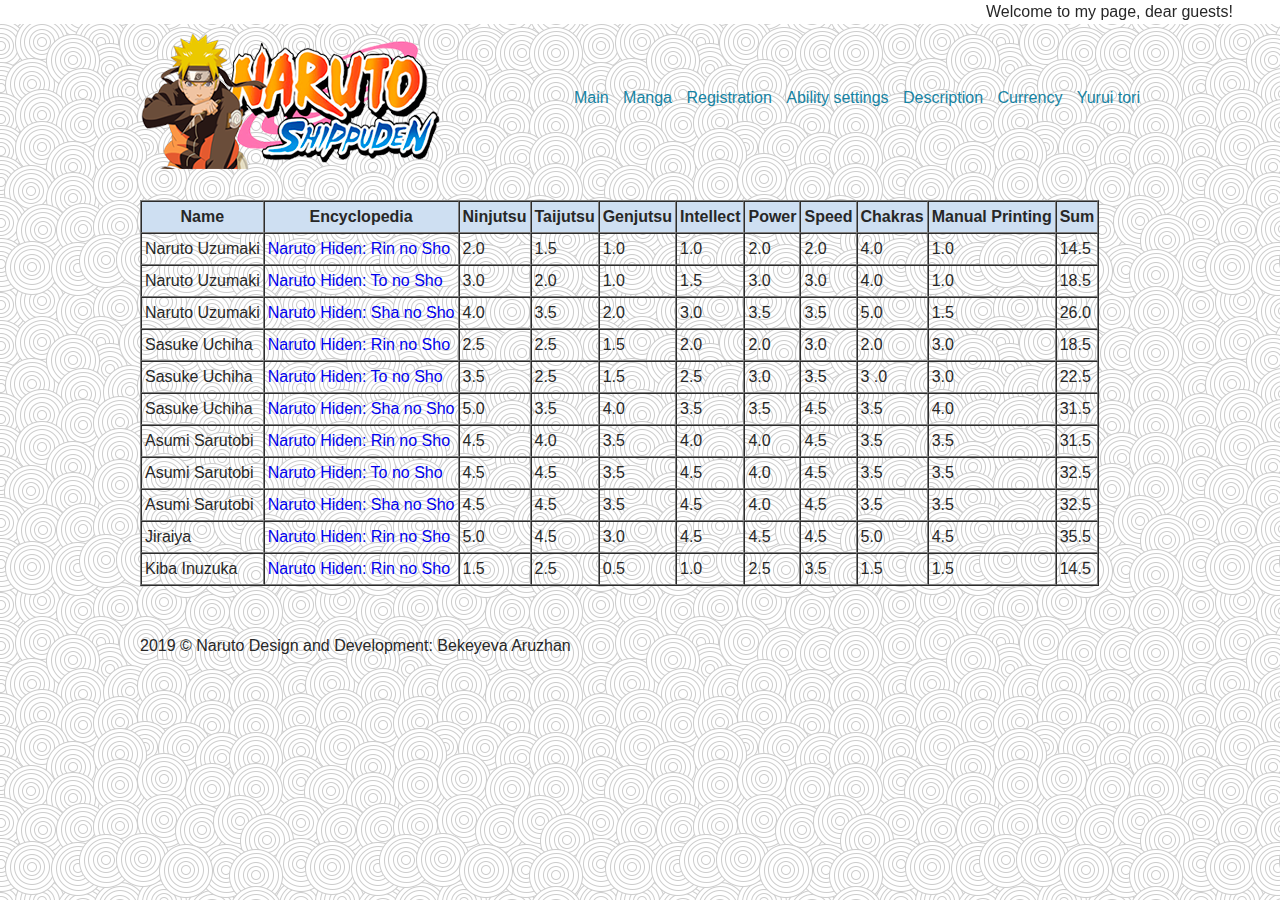
==== Ability settings.html @ f1c08a0a "tyjkl" ====
﻿
<!DOCTYPE html>
<html>
<head>
    <title>Naruto</title>
    <meta charset="UTF-8">
    <link rel="shortcut icon" type="image/x-icon" href="images/naruto.png">
    <link rel="stylesheet" href="style.css" media="all">


</head>

<body>
    <marquee behavior="alternate" direction="left" bgcolor="#fff">
        Welcome to my page, dear guests!
    </marquee>

    <div class="header">
        <div class="mid">
            <header>
                <div class="topmenu">
                    <aside>
                        <a href="Naruto.html"> Main</a>
                        <a href="https://jut.su/manga/"> Manga</a>
                        <a href="Registration.html"> Registration</a>
                        <a href="Ability settings.html"> Ability settings</a>
                        <a href="Description.html"> Description</a>
                        <a href="Currency.html"> Currency</a>
                        <a href="Flappy bird.html">Yurui tori</a>
                    </aside>
                </div>
                <img src="images/naruto_rasp.png" alt="Logotype of site" title="Logotype of site">
                </br></br>
                <article>

                    <table class="prettytable sortable" border="1" cellspacing="0" cellpadding="3">

                        <tr bgcolor="#cedff2">
                            <th>
                                Name
                            </th>
                            <th>
                                Encyclopedia
                            </th>
                            <th>
                                <b>Ninjutsu</b><br />
                            </th>
                            <th>
                                <b>Taijutsu</a></b><br />
                            </th>
                            <th>
                                <b>Genjutsu</a></b><br />
                            </th>
                            <th>
                                <b>Intellect</b><br />
                            </th>
                            <th>
                                <b>Power</b><br />
                            </th>
                            <th>
                                <b>Speed</b><br />
                            </th>
                            <th>
                                <b>Chakras</a></b><br />
                            </th>
                            <th>
                                <b>Manual Printing</a></b><br />
                            </th>
                            <th>
                                Sum
                            </th>
                        </tr>
                        <tr>
                            <td>
                            Naruto Uzumaki
                            </td>
                            <td>
                            <a href="https://naruto.fandom.com/wiki/Rin_no_Sho">Naruto Hiden: Rin no Sho</a>
                            </td>
                            <td>
                            2.0
                            </td>
                            <td>
                            1.5
                            </td>
                            <td>
                            1.0
                            </td>
                            <td>
                            1.0
                            </td>
                            <td>
                            2.0
                            </td>
                            <td>
                            2.0
                            </td>
                            <td>
                            4.0
                            </td>
                            <td>
                            1.0
                            </td>
                            <td>
                            14.5
                            </td>
                        </tr>
                        <tr>
                            <td class="to">
                                Naruto Uzumaki
                            </td>
                            <td class="to">
                                <a href="https://naruto.fandom.com/wiki/T%C5%8D_no_Sho">Naruto Hiden: To no Sho</a>

                            </td>
                            <td class="to">
                                3.0
                            </td>
                            <td class="to">
                                2.0
                            </td>
                            <td class="to">
                                1.0
                            </td>
                            <td class="to">
                                1.5
                            </td>
                            <td class="to">
                                3.0
                            </td>
                            <td class="to">
                                3.0
                            </td>
                            <td class="to">
                                4.0
                            </td>
                            <td class="to">
                                1.0
                            </td>
                            <td class="to">
                                18.5
                            </td>
                        </tr>
                        <tr>
                            <td class="sha">
                                Naruto Uzumaki
                            </td>
                            <td class="sha">
                                <a href="https://naruto.fandom.com/wiki/Sha_no_Sho">Naruto Hiden: Sha no Sho</a>
                            </td>
                            <td class="sha">
                                4.0
                            </td>
                            <td class="sha">
                                3.5
                            </td>
                            <td class="sha">
                                2.0
                            </td>
                            <td class="sha">
                                3.0
                            </td>
                            <td class="sha">
                                3.5
                            </td>
                            <td class="sha">
                                3.5
                            </td>
                            <td class="sha">
                                5.0
                            </td>
                            <td class="sha">
                                1.5
                            </td>
                            <td class="sha">
                                26.0
                            </td>
                        </tr>
                        <tr>
                            <td class="rin">
                                Sasuke Uchiha
                            </td>
                            <td class="rin">
                                <a href="https://naruto.fandom.com/wiki/Rin_no_Sho">Naruto Hiden: Rin no Sho</a>
                            </td>
                            <td class="rin">
                                2.5
                            </td>
                            <td class="rin">
                                2.5
                            </td>
                            <td class="rin">
                                1.5
                            </td>
                            <td class="rin">
                                2.0
                            </td>
                            <td class="rin">
                                2.0
                            </td>
                            <td class="rin">
                                3.0
                            </td>
                            <td class="rin">
                                2.0
                            </td>
                            <td class="rin">
                                3.0
                            </td>
                            <td class="rin">
                                18.5
                            </td>
                        </tr>
                        <tr>
                            <td class="to">
                                Sasuke Uchiha
                            </td>
                            <td class="to">
                                <a href="https://naruto.fandom.com/wiki/T%C5%8D_no_Sho">Naruto Hiden: To no Sho</a>
                            </td>
                            <td class="to">
                                3.5
                            </td>
                            <td class="to">
                                2.5
                            </td>
                            <td class="to">
                                1.5
                            </td>
                            <td class="to">
                                2.5
                            </td>
                            <td class="to">
                                3.0
                            </td>
                            <td class="to">
                                3.5
                            </td>
                            <td class="to">
                                3 .0
                            </td>
                            <td class="to">
                                3.0
                            </td>
                            <td class="to">
                                22.5
                            </td>
                        </tr>
                        <tr>
                            <td class="sha">
                                Sasuke Uchiha
                            </td>
                            <td class="sha">
                                <a href="https://naruto.fandom.com/wiki/Sha_no_Sho">Naruto Hiden: Sha no Sho</a>
                            </td>
                            <td class="sha">
                                5.0
                            </td>
                            <td class="sha">
                                3.5
                            </td>
                            <td class="sha">
                                4.0
                            </td>
                            <td class="sha">
                                3.5
                            </td>
                            <td class="sha">
                                3.5
                            </td>
                            <td class="sha">
                                4.5
                            </td>
                            <td class="sha">
                                3.5
                            </td>
                            <td class="sha">
                                4.0
                            </td>
                            <td class="sha">
                                31.5
                            </td>
                        </tr>
                        <tr>
                            <td class="rin">
                                Asumi Sarutobi
                            </td>
                            <td class="rin">
                                <a href="https://naruto.fandom.com/wiki/Rin_no_Sho">Naruto Hiden: Rin no Sho</a>
                            </td>
                            <td class="rin">
                                4.5
                            </td>
                            <td class="rin">
                                4.0
                            </td>
                            <td class="rin">
                                3.5
                            </td>
                            <td class="rin">
                                4.0
                            </td>
                            <td class="rin">
                                4.0
                            </td>
                            <td class="rin">
                                4.5
                            </td>
                            <td class="rin">
                                3.5
                            </td>
                            <td class="rin">
                                3.5
                            </td>
                            <td class="rin">
                                31.5
                            </td>
                        </tr>
                        <tr>
                            <td class="to">
                                Asumi Sarutobi
                            </td>
                            <td class="to">
                                <a href="https://naruto.fandom.com/wiki/T%C5%8D_no_Sho">Naruto Hiden: To no Sho</a>
                            </td>
                            <td class="to">
                                4.5
                            </td>
                            <td class="to">
                                4.5
                            </td>
                            <td class="to">
                                3.5
                            </td>
                            <td class="to">
                                4.5
                            </td>
                            <td class="to">
                                4.0
                            </td>
                            <td class="to">
                                4.5
                            </td>
                            <td class="to">
                                3.5
                            </td>
                            <td class="to">
                                3.5
                            </td>
                            <td class="to">
                                32.5
                            </td>
                        </tr>
                        <tr>
                            <td class="sha">
                                Asumi Sarutobi
                            </td>
                            <td class="sha">
                                <a href="https://naruto.fandom.com/wiki/Sha_no_Sho">Naruto Hiden: Sha no Sho</a>
                            </td>
                            <td class="sha">
                                4.5
                            </td>
                            <td class="sha">
                                4.5
                            </td>
                            <td class="sha">
                                3.5
                            </td>
                            <td class="sha">
                                4.5
                            </td>
                            <td class="sha">
                                4.0
                            </td>
                            <td class="sha">
                                4.5
                            </td>
                            <td class="sha">
                                3.5
                            </td>
                            <td class="sha">
                                3.5
                            </td>
                            <td class="sha">
                                32.5
                            </td>
                        </tr>
                        <tr>
                            <td class="sha">
                                Jiraiya
                            </td>
                            <td class="sha">
                                <a href="https://naruto.fandom.com/wiki/Rin_no_Sho">Naruto Hiden: Rin no Sho</a>
                            </td>
                            <td class="sha">
                                5.0
                            </td>
                            <td class="sha">
                                4.5
                            </td>
                            <td class="sha">
                                3.0
                            </td>
                            <td class="sha">
                                4.5
                            </td>
                            <td class="sha">
                                4.5
                            </td>
                            <td class="sha">
                                4.5
                            </td>
                            <td class="sha">
                                5.0
                            </td>
                            <td class="sha">
                                4.5
                            </td>
                            <td class="sha">
                                35.5
                            </td>
                        </tr>
                        <tr>
                            <td class="rin">
                                Kiba Inuzuka
                            </td>
                            <td class="rin">
                                <a href="https://naruto.fandom.com/wiki/Rin_no_Sho">Naruto Hiden: Rin no Sho</a>
                            </td>
                            <td class="rin">
                                1.5
                            </td>
                            <td class="rin">
                                2.5
                            </td>
                            <td class="rin">
                                0.5
                            </td>
                            <td class="rin">
                                1.0
                            </td>
                            <td class="rin">
                                2.5
                            </td>
                            <td class="rin">
                                3.5
                            </td>
                            <td class="rin">
                                1.5
                            </td>
                            <td class="rin">
                                1.5
                            </td>
                            <td class="rin">
                                14.5
                            </td>
                        </tr>
                    </table>

                </article>

                </br > </br >
                <footer>
                    <span> 2019 &copy; Naruto</span> <span> Design and Development: Bekeyeva Aruzhan</span>
                </footer>
</body>
</html>
---- style.css ----
body{background: #efefef url(images/swirl.png); margin: 0; padding: 0; font: 16px/24px Arial, Tahoma, sans-serif; color: #272727;}
a{text-decoration: none;}

/*Structure of site*/
div.mid{width: 1000px; margin: 0 auto;}
div.header{background: 
	radial-gradient(#fff, #101417;) 
	background-color: #101417;}
div.footer{margin: 20px 0; text-align: center; text-transform: uppercase;}
a:hover {transition: 0.3s;}

/*the header of the site*/
div.topmenu{float: right; height: 134px; line-height: 134px; }
div.topmenu a{margin: 0 0 0 10px; color: #1683a3;}
div.topmenu a:hover{color: red;}
div.afisha{padding: 20px 50px 1px 50px; background: #f2f2f2 url(images/wood.png);}
div.afisha img{float: left;}
div.afisha h3{font-size: 24px; font-weight: normal; text-align: center; color: green;}
div.afisha p{text-align: center;}
div.afisha a{font-size: 20px; color: #fff; font-weight: bold;
	background: #b23600; border: 1px solid #862900; padding: 5px 15px;
	border-radius: 3px; box-shadow: 2px 2px 7px -1px #777; text-shadow: 0px 0px 3px #777;}
div.afisha a:hover{background: #068bac; border: 1px solid #046d88; transition: 1s;}

/*Main Menu*/
div.menu{background: #1683a3; border: 1px solid #016c8b; border-left: none; border-right: none;}
div.menu ul{margin: 0; padding: 0; list-style: none; text-align: center;}
div.menu ul li {display: inline-block; margin: 5px 30px;}
div.menu ul li a{color: #fff; text-transform: uppercase; text-shadow: 1px 1px 3px #0b4455;}
div.menu ul li a:hover{color: #a3e1f3;}

/*Content of site*/
div.fon {background: #fff; border: 1px solid #ccc; border-top: none; padding: 40px;}
div.fon hr.line {border: none; border-bottom: 1px dashed #ccc; height: 0; margin: 40px;}
div.block {width: 440px; float: left;}
div.block:nth-of-type(even) {float: right;}
div.block a p{color: #272727;}
div.anons {background: #f5f5f5; border: 1px solid #ccc; border-radius: 3px; padding: 20px;}
div.anons:hover {background: #e0eff4; border: 1px solid #bfd5dd;}
div.anons img {box-shadow: 1px 1px 5px #777;}
div.anons:hover img {transform: scale(1.15) rotate(45deg); transition: transform 0.5s;}
div.block:nth-of-type(even) div.anons:hover img {transform: scale(1.15) rotate(-45deg); transition: transform 0.5s;}
div.anons h3 {font-size: 20px; font-weight: normal; margin: 20px 0 10px; padding: 0; color: #01617d; line-height: 20px;}
div.anons p {text-shadow: 1px 1px 0 #fff;}

/*Footer*/
div.footer span {margin: 0 20px;}

div.clear{clear: both;}

/*Adaptive design*/
@media screen and (max-width: 1000px){
	div.mid{width: 95%;}
	div.afisha h3{font-size: 22px;} 
	div.block {width: 48%;}
	div.anons img{width: 100%;}
	div.anons h3 {font-size: 18px;}
}

@media screen and (max-width: 640px){
	div.header{text-align: center; background-position: center -130px;}
	div.topmenu, div.afisha img, div.block, div.block:nth-of-type(even){float: none;}
	div.block {width: auto; margin-bottom: 40px;}
	div.block:nth-last-of-type(2){margin-bottom: 0;}
	div.footer span {margin: 10px 0; display: block;}
}
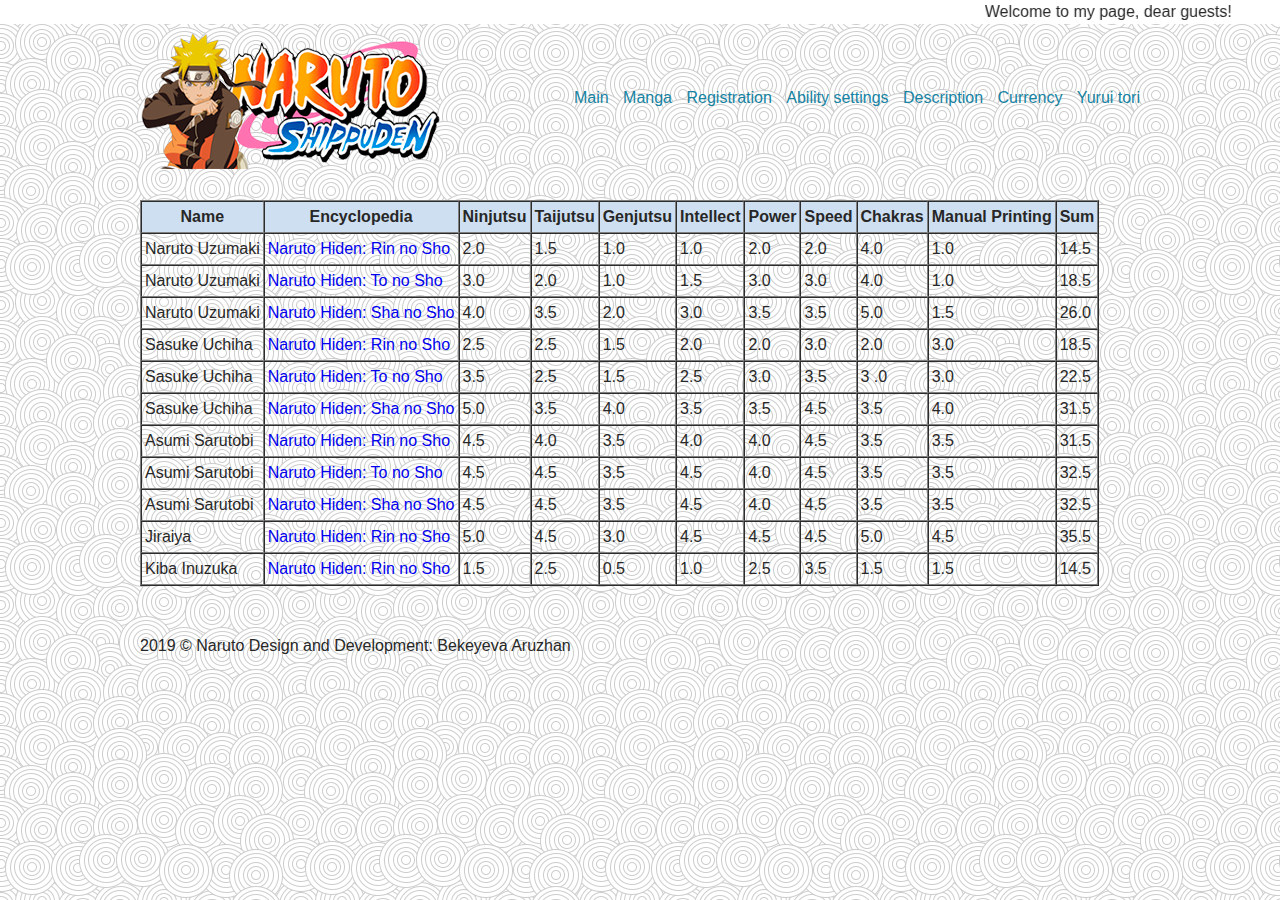
==== commit fc01a585: "s" ====
--- a/Ability settings.html
+++ b/Ability settings.html
@@ -20,7 +20,7 @@
             <header>
                 <div class="topmenu">
                     <aside>
-                        <a href="Naruto.html"> Main</a>
+                        <a href="index.html"> Main</a>
                         <a href="https://jut.su/manga/"> Manga</a>
                         <a href="Registration.html"> Registration</a>
                         <a href="Ability settings.html"> Ability settings</a>
